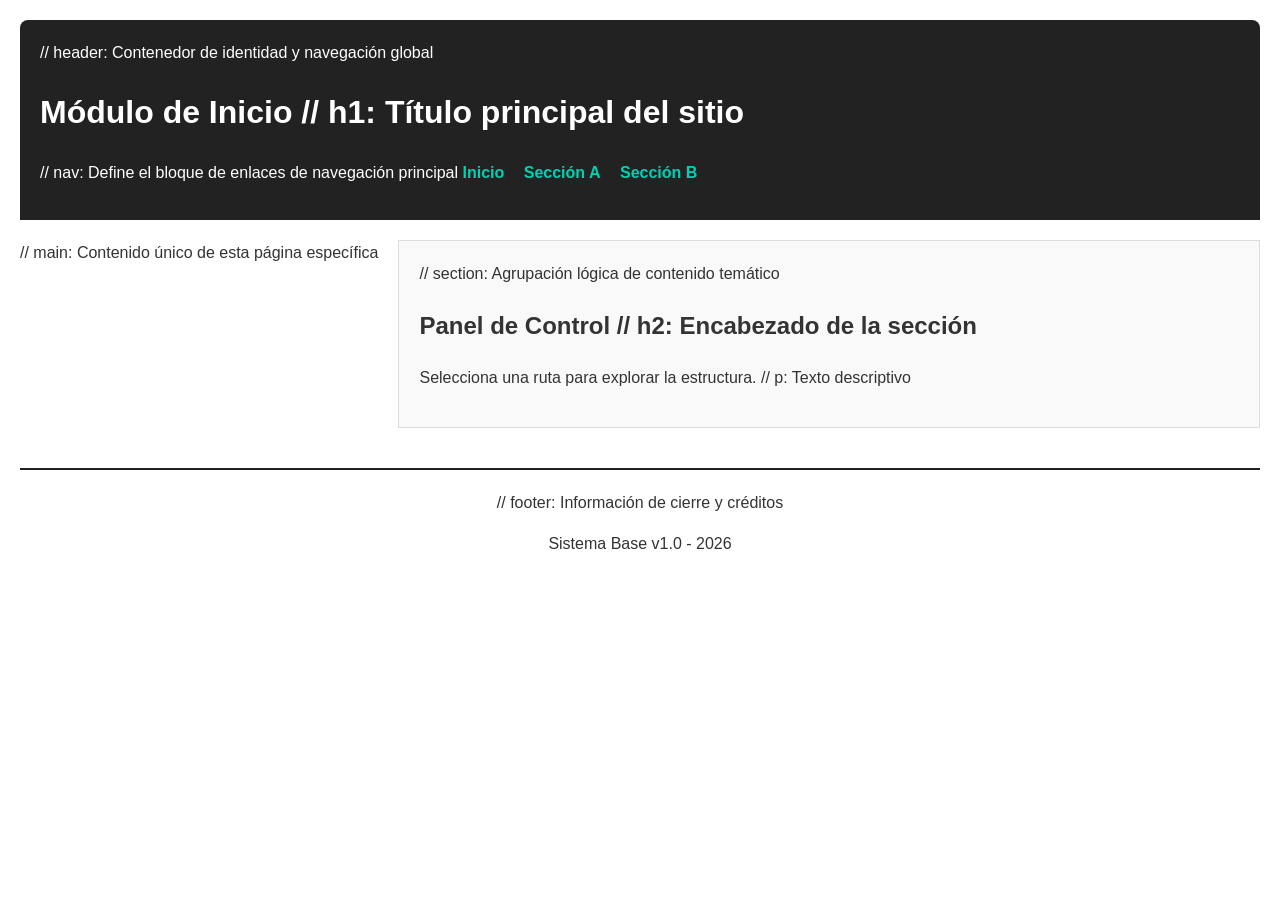
==== index.html @ 74564523 "web3" ====
<!DOCTYPE html>
<html lang="es">
<head>
    <meta charset="UTF-8">
    <title>Estructura Principal</title>
    <link rel="stylesheet" href="style.css">
</head>
<body>
    <header> // header: Contenedor de identidad y navegación global
        <h1>Módulo de Inicio // h1: Título principal del sitio</h1>
        <nav> // nav: Define el bloque de enlaces de navegación principal
            <a href="index.html">Inicio</a>
            <a href="seccion_a.html">Sección A</a>
            <a href="seccion_b.html">Sección B</a>
        </nav>
    </header>
    <main> // main: Contenido único de esta página específica
        <section> // section: Agrupación lógica de contenido temático
            <h2>Panel de Control // h2: Encabezado de la sección</h2>
            <p>Selecciona una ruta para explorar la estructura. // p: Texto descriptivo</p>
        </section>
    </main>
    <footer> // footer: Información de cierre y créditos
        <p>Sistema Base v1.0 - 2026</p>
    </footer>
</body>
</html>
---- style.css ----
body { font-family: 'Segoe UI', sans-serif; line-height: 1.6; margin: 0; padding: 20px; color: #333; }
header { background: #222; color: #fff; padding: 20px; border-radius: 8px 8px 0 0; }
nav { margin: 15px 0; }
nav a { color: #00d1b2; margin-right: 15px; text-decoration: none; font-weight: bold; }
nav a:hover { border-bottom: 2px solid #00d1b2; }
main { display: flex; gap: 20px; padding: 20px 0; }
section { flex: 3; background: #f9f9f9; padding: 20px; border: 1px solid #ddd; }
article { background: white; padding: 15px; border: 1px solid #eee; margin-top: 10px; }
aside { flex: 1; background: #fff3cd; padding: 15px; border-radius: 4px; font-size: 0.9em; }
footer { text-align: center; padding: 20px; border-top: 2px solid #222; margin-top: 20px; }
.btn-return { display: inline-block; margin-top: 20px; padding: 10px 15px; background: #444; color: white; text-decoration: none; border-radius: 4px; }
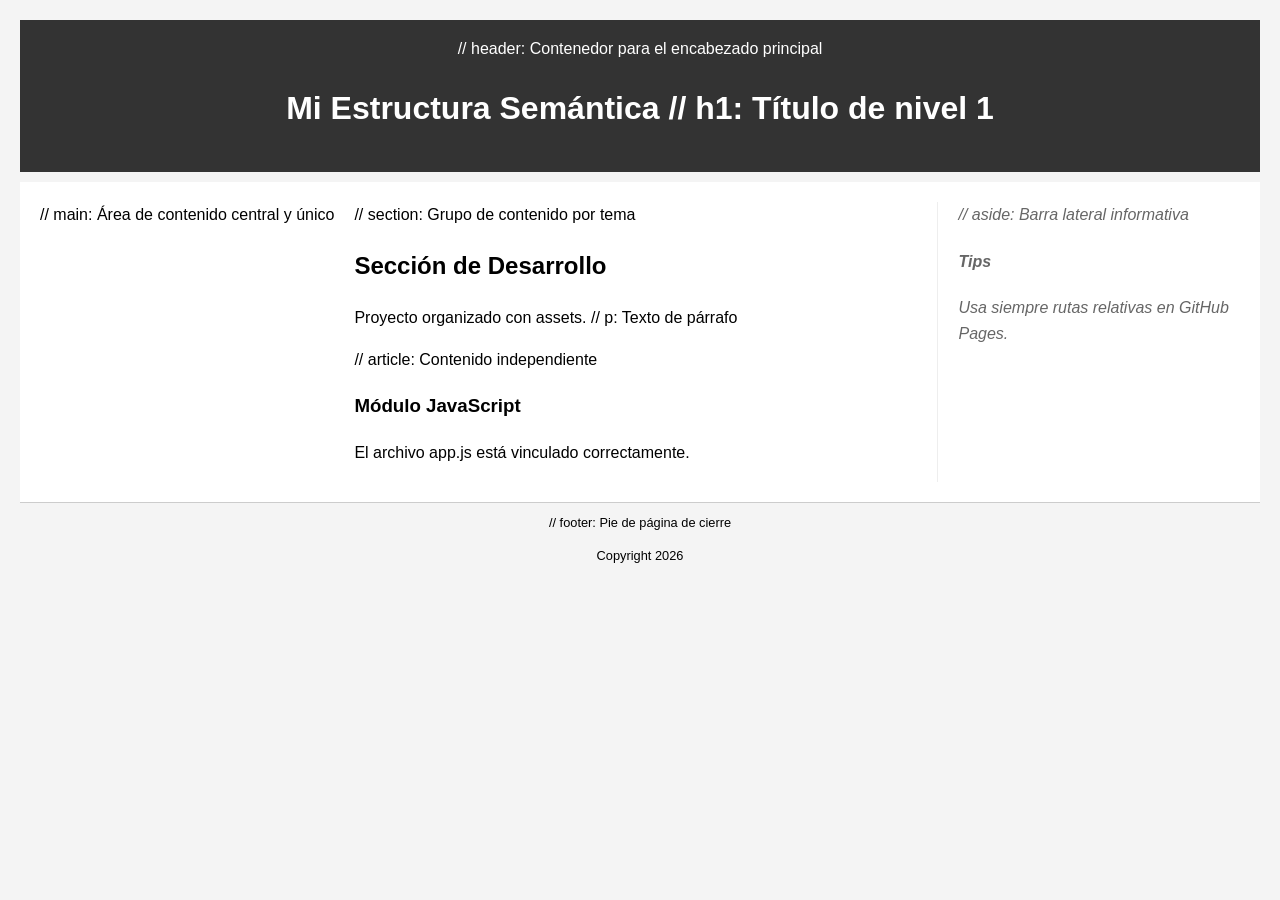
==== commit 61bb532d: "Proyecto finalizado con estructura assets y JS funcional" ====
--- a/index.html
+++ b/index.html
@@ -2,26 +2,37 @@
 <html lang="es">
 <head>
     <meta charset="UTF-8">
-    <title>Estructura Principal</title>
-    <link rel="stylesheet" href="style.css">
+    <meta name="viewport" content="width=device-width, initial-scale=1.0">
+    <title>Estructura Profesional Completa</title>
+    <link rel="stylesheet" href="assets/css/style.css">
 </head>
 <body>
-    <header> // header: Contenedor de identidad y navegación global
-        <h1>Módulo de Inicio // h1: Título principal del sitio</h1>
-        <nav> // nav: Define el bloque de enlaces de navegación principal
-            <a href="index.html">Inicio</a>
-            <a href="seccion_a.html">Sección A</a>
-            <a href="seccion_b.html">Sección B</a>
-        </nav>
+
+    <header> // header: Contenedor para el encabezado principal
+        <h1>Mi Estructura Semántica // h1: Título de nivel 1</h1>
     </header>
-    <main> // main: Contenido único de esta página específica
-        <section> // section: Agrupación lógica de contenido temático
-            <h2>Panel de Control // h2: Encabezado de la sección</h2>
-            <p>Selecciona una ruta para explorar la estructura. // p: Texto descriptivo</p>
+
+    <main> // main: Área de contenido central y único
+        <section> // section: Grupo de contenido por tema
+            <h2>Sección de Desarrollo</h2>
+            <p>Proyecto organizado con assets. // p: Texto de párrafo</p>
+            
+            <article> // article: Contenido independiente
+                <h3>Módulo JavaScript</h3>
+                <p>El archivo app.js está vinculado correctamente.</p>
+            </article>
         </section>
+
+        <aside> // aside: Barra lateral informativa
+            <h4>Tips</h4>
+            <p>Usa siempre rutas relativas en GitHub Pages.</p>
+        </aside>
     </main>
-    <footer> // footer: Información de cierre y créditos
-        <p>Sistema Base v1.0 - 2026</p>
+
+    <footer> // footer: Pie de página de cierre
+        <p>Copyright 2026</p>
     </footer>
+
+    <script src="assets/js/app.js"></script>
 </body>
 </html>
--- a/assets/css/style.css
+++ b/assets/css/style.css
@@ -0,0 +1,6 @@
+body { font-family: sans-serif; line-height: 1.6; margin: 0; padding: 20px; background-color: #f4f4f4; }
+header { background: #333; color: white; padding: 1rem; text-align: center; }
+main { display: flex; gap: 20px; padding: 20px; background: white; margin-top: 10px; }
+section { flex: 2; border-right: 1px solid #eee; padding-right: 20px; }
+aside { flex: 1; font-style: italic; color: #666; }
+footer { text-align: center; padding: 10px; font-size: 0.8em; border-top: 1px solid #ccc; }
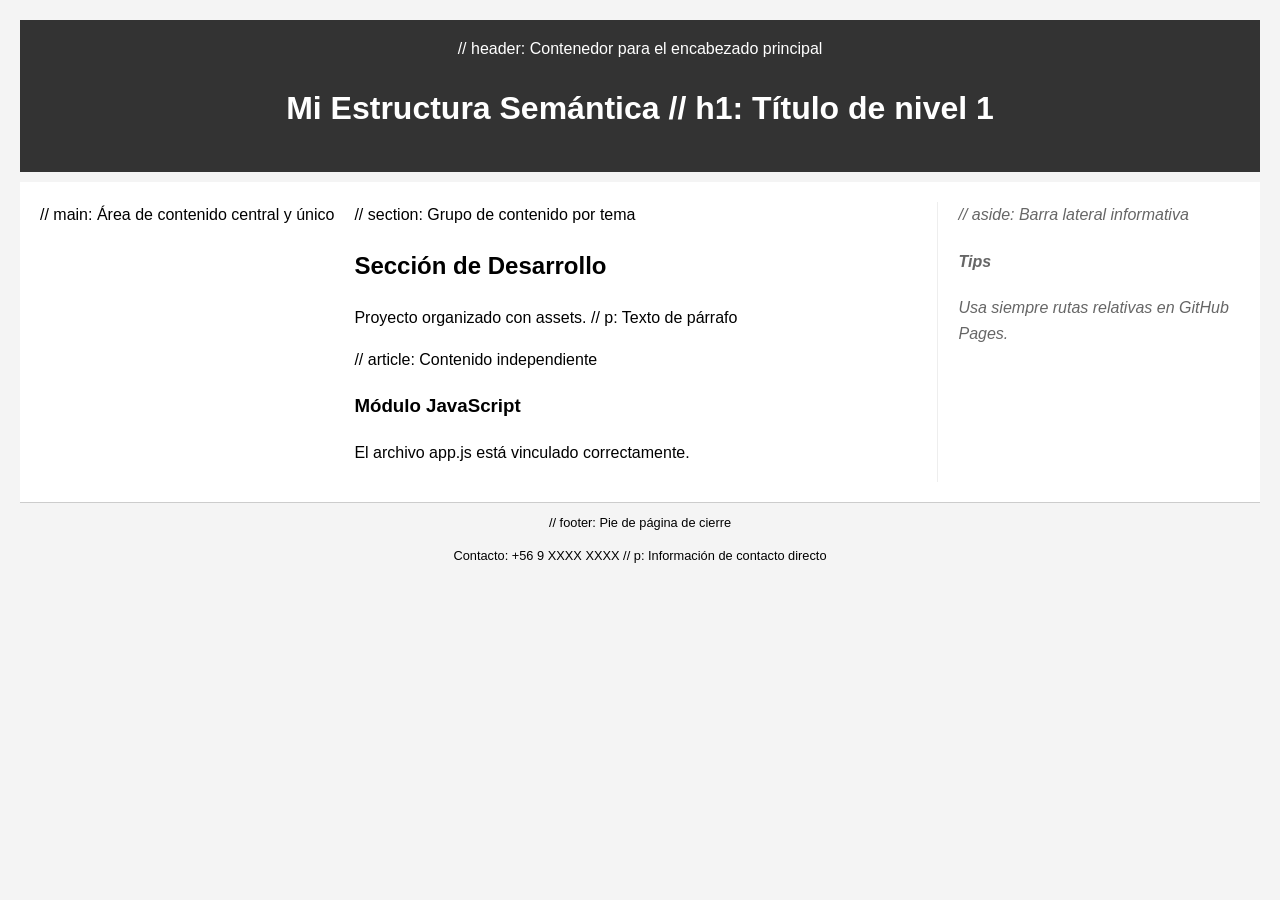
==== commit 4ef4d689: "web4" ====
--- a/index.html
+++ b/index.html
@@ -30,7 +30,7 @@
     </main>
 
     <footer> // footer: Pie de página de cierre
-        <p>Copyright 2026</p>
+        <p>Contacto: +56 9 XXXX XXXX // p: Información de contacto directo</p>
     </footer>
 
     <script src="assets/js/app.js"></script>
